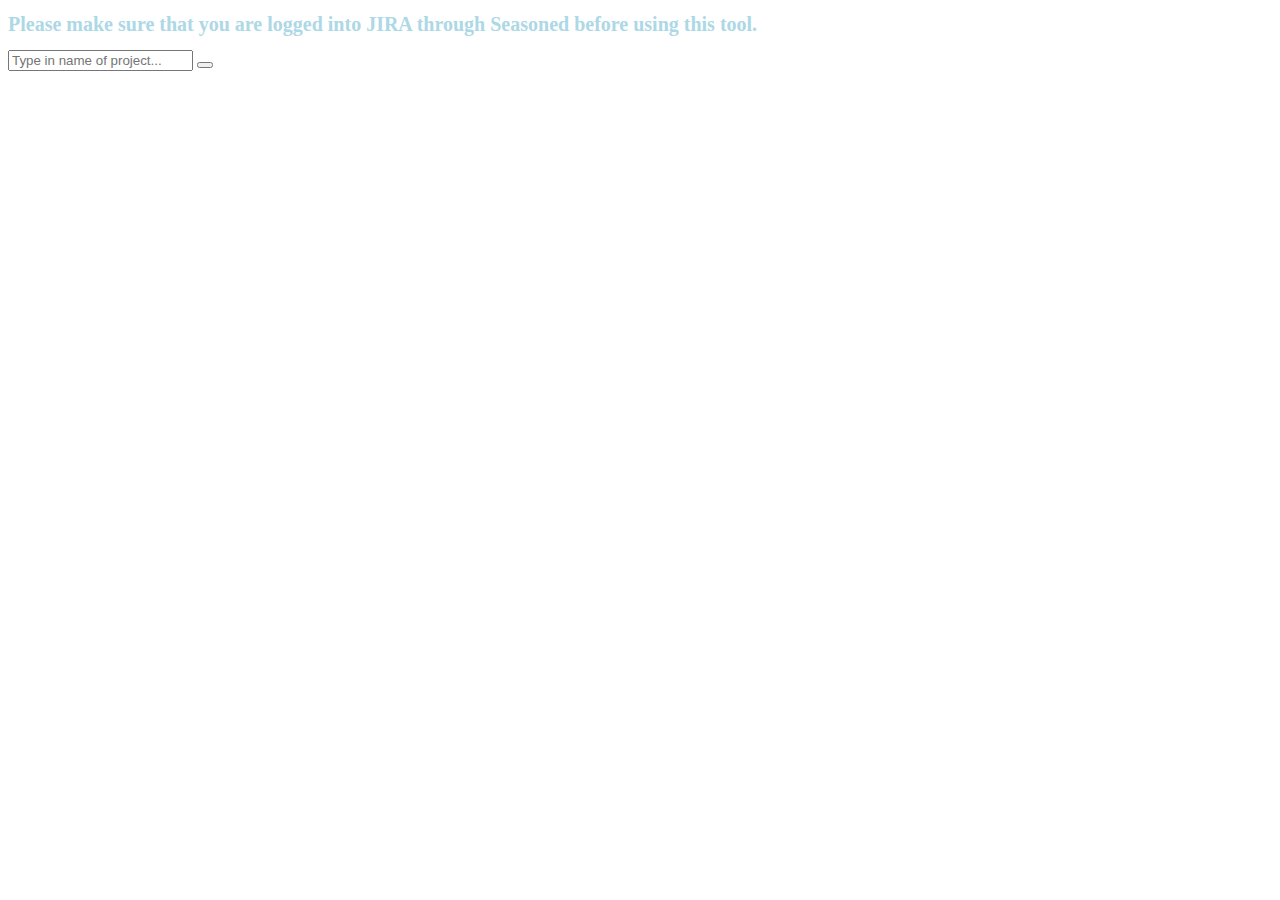
==== index.html @ ecf3460c "trying the fetch api using the .append fxn" ====
<!DOCTYPE html>
<html>
<head>
	<script src="index.js"></script>	
	<link rel="stylesheet" href="index.css">
</head>
<body>
	<h1>Please make sure that you are logged into JIRA through Seasoned before using this tool.</h1>
	<form type="submit" name="FormToSubmit">
		<input width="400px" placeholder="Type in name of project..." type="search" id="searchInput">
		<button style="font-family: sans-serif;">
			<i class="fa fa-search"></i>
		</button>
	</form>
	<script>
		let x=searchInput.text;

		fetch.set('https://seasoned.atlassian.net/rest/agile/1.0/board/21/sprint/62').then((data){
			goTo(('https://seasoned.atlassian.net/rest/agile/1.0/board/').append(x));
		});

	</script>
</body>
</html>
---- index.css ----
h1 {
	font-family: Helvetica Header;
	color: lightblue;
	font-size: 20px;
}
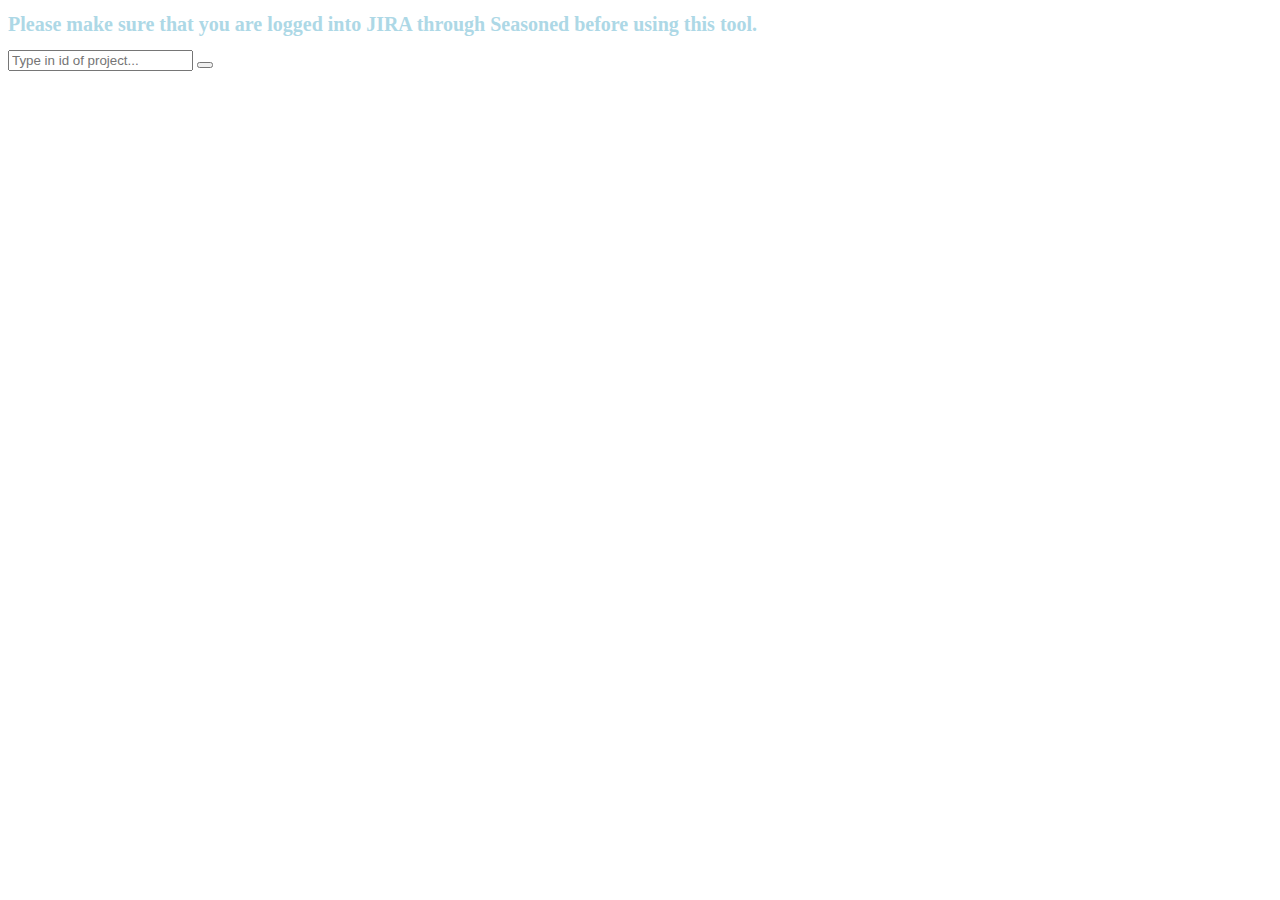
==== commit 3577762d: "it's get NOT FETCH" ====
--- a/index.html
+++ b/index.html
@@ -7,7 +7,7 @@
 <body>
 	<h1>Please make sure that you are logged into JIRA through Seasoned before using this tool.</h1>
 	<form type="submit" name="FormToSubmit">
-		<input width="400px" placeholder="Type in name of project..." type="search" id="searchInput">
+		<input width="400px" placeholder="Type in id of project..." type="search" id="searchInput">
 		<button style="font-family: sans-serif;">
 			<i class="fa fa-search"></i>
 		</button>
@@ -15,7 +15,7 @@
 	<script>
 		let x=searchInput.text;
 
-		fetch.set('https://seasoned.atlassian.net/rest/agile/1.0/board/21/sprint/62').then((data){
+		fetch.get('https://seasoned.atlassian.net/rest/agile/1.0').then((data){
 			goTo(('https://seasoned.atlassian.net/rest/agile/1.0/board/').append(x));
 		});
 
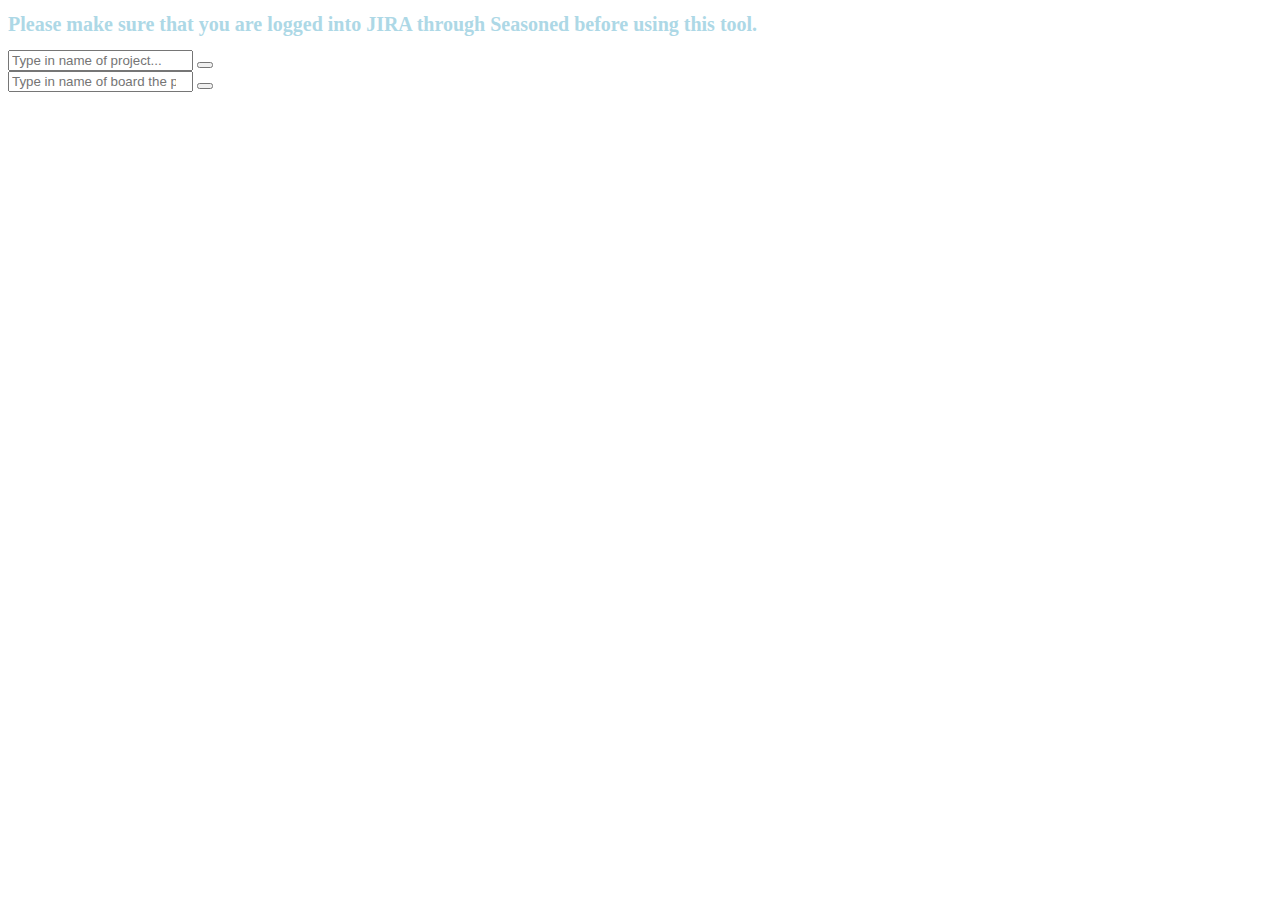
==== commit 04a6e3af: "reorganizing the code (numbing out GET in JS and putting IDs in HTML)" ====
--- a/index.html
+++ b/index.html
@@ -1,24 +1,30 @@
 <!DOCTYPE html>
 <html>
 <head>
-	<script src="index.js"></script>	
+	<script src="index.js"></script>
 	<link rel="stylesheet" href="index.css">
 </head>
 <body>
 	<h1>Please make sure that you are logged into JIRA through Seasoned before using this tool.</h1>
-	<form type="submit" name="FormToSubmit">
-		<input width="400px" placeholder="Type in id of project..." type="search" id="searchInput">
+	<form type="submit" id="ProjectNameForm">
+		<input width="400px" placeholder="Type in name of project..." type="search" id="ProjectNameInput">
 		<button style="font-family: sans-serif;">
 			<i class="fa fa-search"></i>
 		</button>
 	</form>
-	<script>
+	<form type="submit" id="BoardNameForm">
+		<input width="400px" placeholder="Type in name of board the project is on..." type="search" id="BoardNameInput">
+		<button style="font-family: sans-serif;">
+			<i class="fa fa-search"></i>
+		</button>
+	</form>
+<!-- 	<script>
 		let x=searchInput.text;
 
 		fetch.get('https://seasoned.atlassian.net/rest/agile/1.0').then((data){
 			goTo(('https://seasoned.atlassian.net/rest/agile/1.0/board/').append(x));
 		});
-
 	</script>
+																		 -->
 </body>
 </html>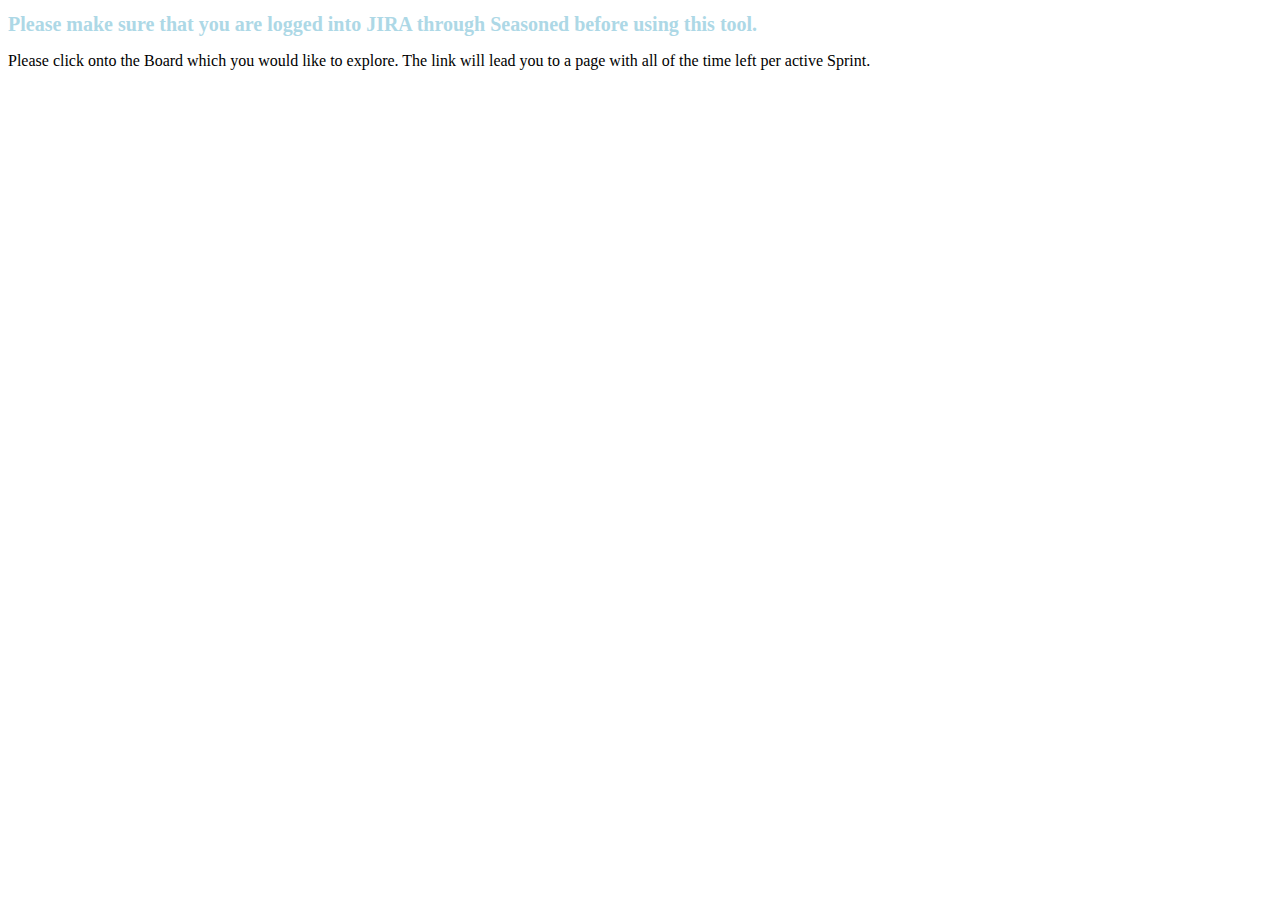
==== commit 3f666b0f: "numbed the forms and created a linkn to the html page for a board" ====
--- a/index.html
+++ b/index.html
@@ -6,7 +6,9 @@
 </head>
 <body>
 	<h1>Please make sure that you are logged into JIRA through Seasoned before using this tool.</h1>
-	<form type="submit" id="ProjectNameForm">
+
+
+<!-- 	<form type="submit" id="ProjectNameForm">
 		<input width="400px" placeholder="Type in name of project..." type="search" id="ProjectNameInput">
 		<button style="font-family: sans-serif;">
 			<i class="fa fa-search"></i>
@@ -17,7 +19,9 @@
 		<button style="font-family: sans-serif;">
 			<i class="fa fa-search"></i>
 		</button>
-	</form>
+	</form>																-->
+
+
 <!-- 	<script>
 		let x=searchInput.text;
 
@@ -26,5 +30,9 @@
 		});
 	</script>
 																		 -->
+
+	<p> Please click onto the Board which you would like to explore. The link will lead you to a page with all of the time left per active Sprint. </p>
+	<a href="HiringFeaturesBoard.html"></a>
+
 </body>
 </html>